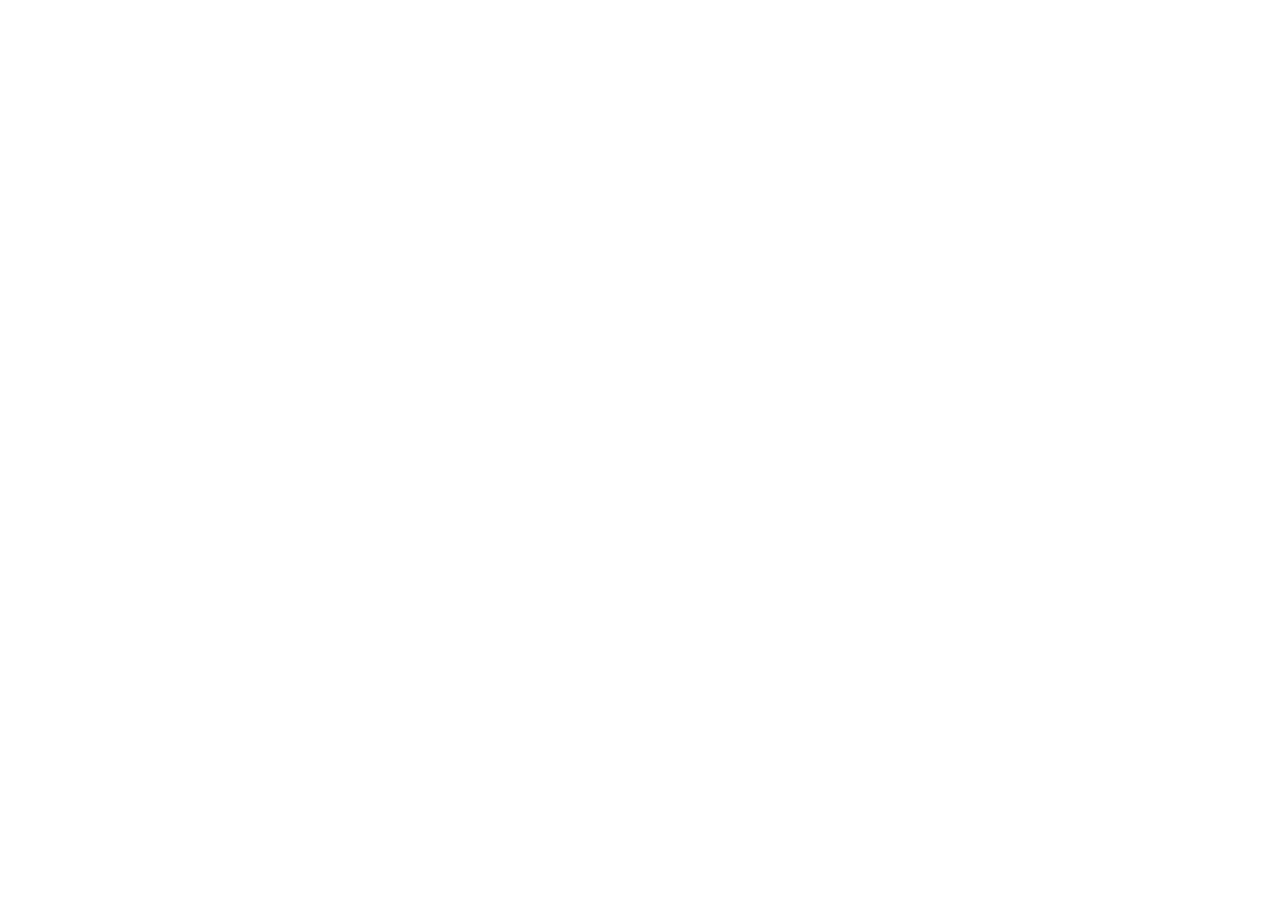
==== index.html @ 71c032ff "Update index.html" ====
<!DOCTYPE html>
<html lang="es">
<head>
    <meta charset="UTF-8">
    <title>Marketing TV</title>
    <link rel="stylesheet" href="style.css">
</head>
<body>

<div id="viewer"></div>

<script src="script.js"></script>

</body>
</html>
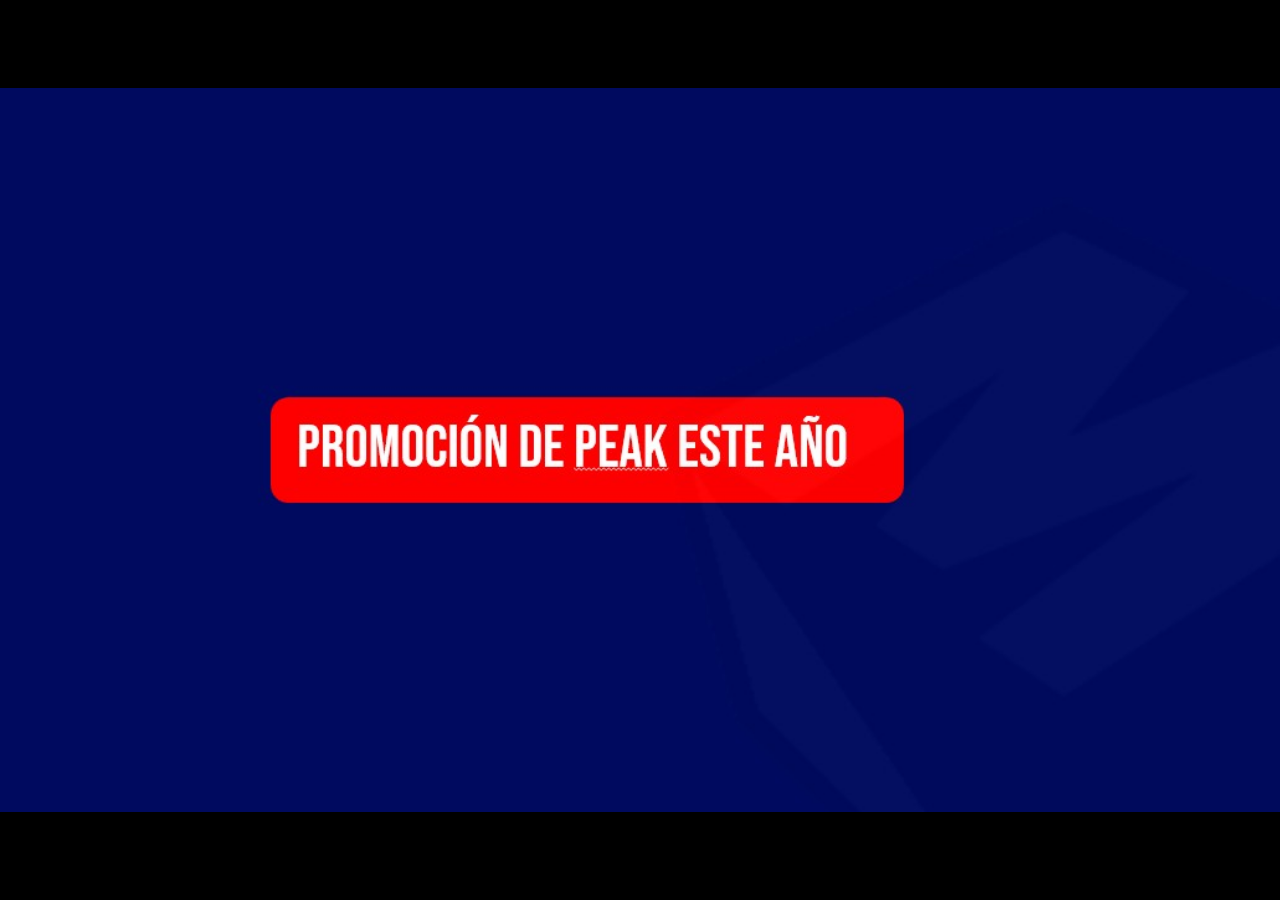
==== commit 4dd052a7: "Update index.html" ====
--- a/index.html
+++ b/index.html
@@ -1,6 +1,9 @@
 <!DOCTYPE html>
 <html lang="es">
 <head>
+    <meta name="viewport" content="width=device-width, initial-scale=1.0">
+    <meta name="theme-color" content="#000000">
+    <link rel="manifest" href="manifest.json">
     <meta charset="UTF-8">
     <title>Marketing TV</title>
     <link rel="stylesheet" href="style.css">
--- a/style.css
+++ b/style.css
@@ -0,0 +1,27 @@
+*{
+    margin:0;
+    padding:0;
+    box-sizing:border-box;
+}
+
+html,body{
+    width:100%;
+    height:100%;
+    overflow:hidden;
+    background:#000;
+}
+
+#viewer{
+    width:100vw;
+    height:100vh;
+    display:flex;
+    justify-content:center;
+    align-items:center;
+    background:#000;
+}
+
+img,video{
+    width:100%;
+    height:100%;
+    object-fit:contain;
+}
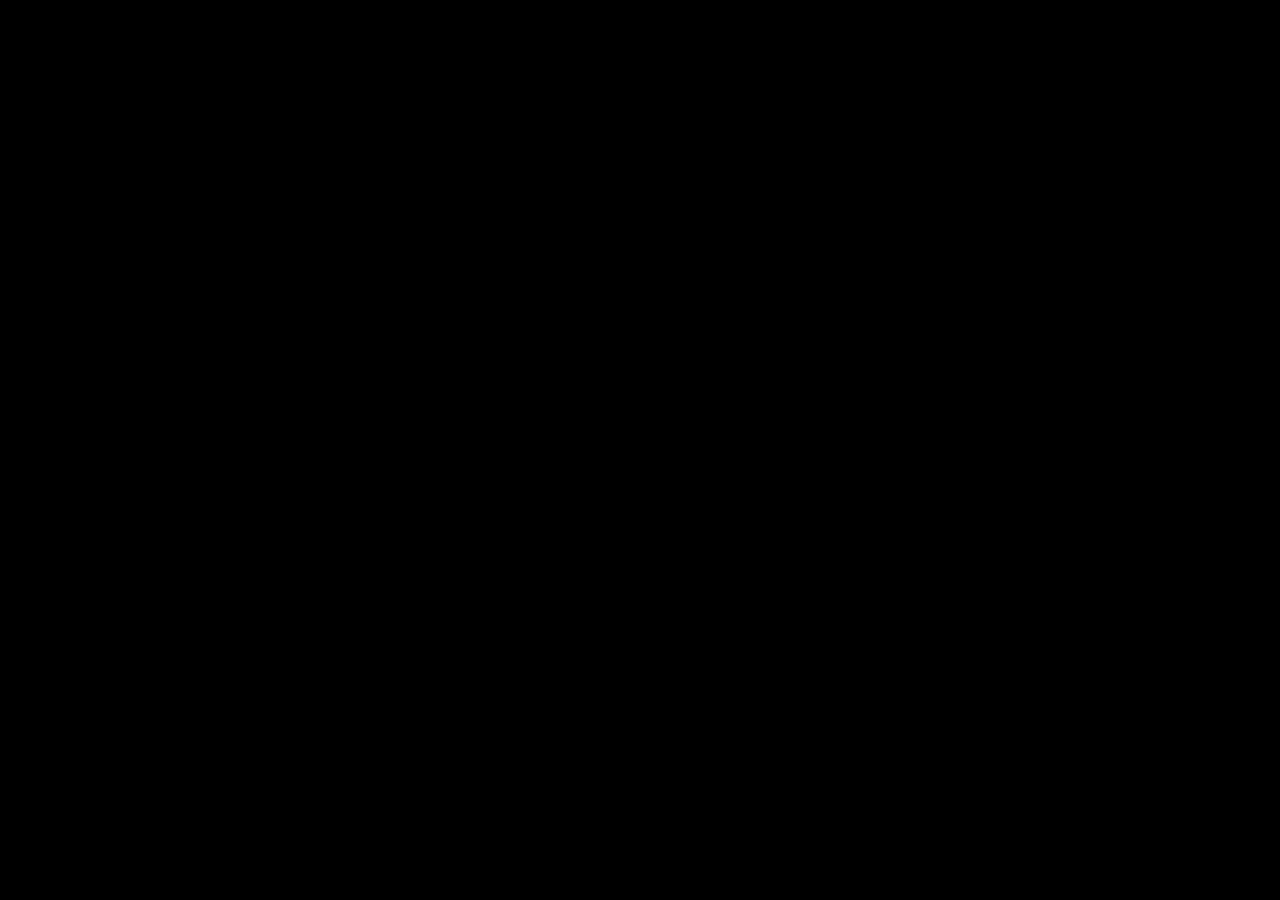
==== commit 3f9f2552: "Update index.html" ====
--- a/index.html
+++ b/index.html
@@ -1,18 +1,43 @@
 <!DOCTYPE html>
 <html lang="es">
+
 <head>
+
+    <meta charset="UTF-8">
+
     <meta name="viewport" content="width=device-width, initial-scale=1.0">
-    <meta name="theme-color" content="#000000">
-    <link rel="manifest" href="manifest.json">
-    <meta charset="UTF-8">
-    <title>Marketing TV</title>
+
+    <title>Marketing TV CMS</title>
+
+    <!-- Bootstrap -->
+    <link href="https://cdn.jsdelivr.net/npm/bootstrap@5.3.7/dist/css/bootstrap.min.css" rel="stylesheet">
+
+    <!-- Bootstrap Icons -->
+    <link href="https://cdn.jsdelivr.net/npm/bootstrap-icons@1.13.1/font/bootstrap-icons.min.css" rel="stylesheet">
+
+    <!-- Fuente -->
+    <link href="https://fonts.googleapis.com/css2?family=Inter:wght@300;400;500;600;700&display=swap" rel="stylesheet">
+
+    <!-- Estilos -->
     <link rel="stylesheet" href="style.css">
+
 </head>
+
 <body>
 
-<div id="viewer"></div>
+    <div id="app"></div>
 
-<script src="script.js"></script>
+    <div id="drawer"></div>
+
+    <div id="modal"></div>
+
+    <div id="toast"></div>
+
+    <!-- Scripts -->
+    <script src="api.js"></script>
+    <script src="layout.js"></script>
+    <script src="app.js"></script>
 
 </body>
+
 </html>
